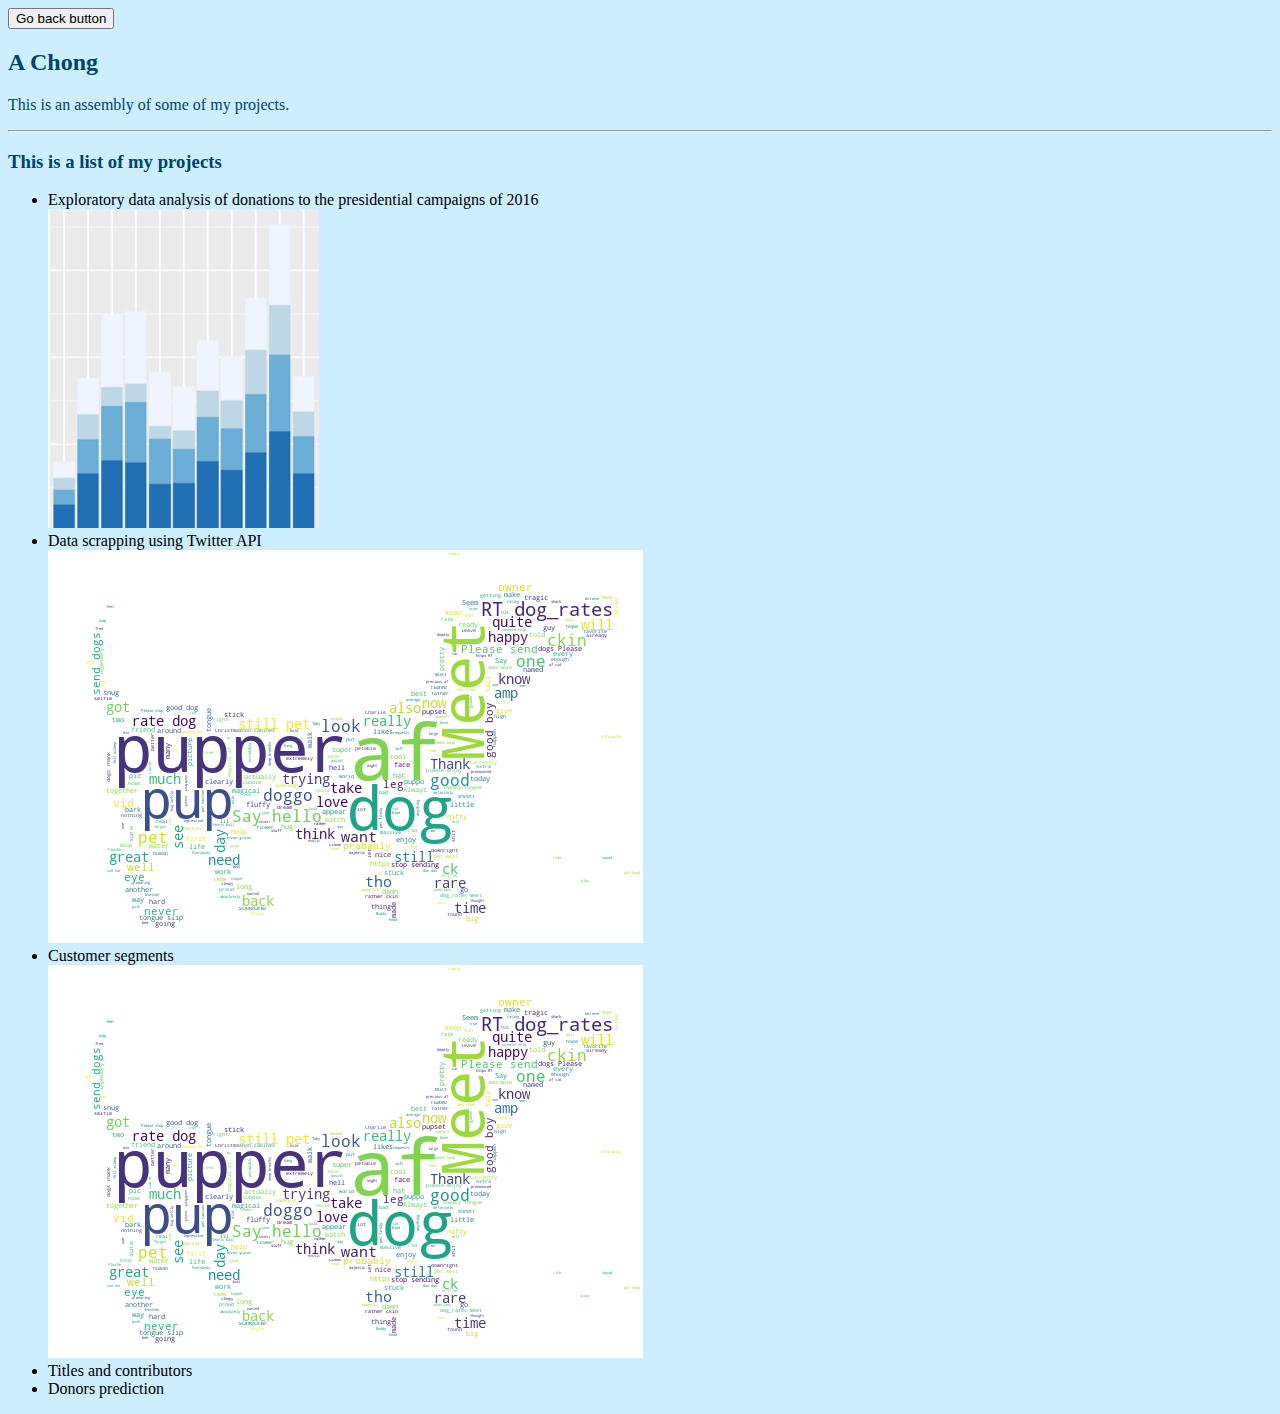
==== index.html @ 918612e6 "Update index.html" ====
<!DOCTYPE html>
<html>
    <!-- html comment -->
    <head>
        <meta charset="utf-8">        
        <title> A-Chong </title>
        <style>
            /* CSS styling always goes between the tag <style><//style> in the head section
            of the html tree */
            /* #unique-identifier-of-this-par { color: green; }*/
            body {
                background-color: #cceeff;
            }
            .text-colored{
                color: #004466;
            }
        </style>
    </head>
    <body>
       <button>Go back button</button>
       <h2 class="text-colored">A Chong</h2>
        <div>
            <p class="text-colored"> This is an assembly of some of my projects.</p>
            <p class="text-colored">     </p>
        </div>
        <hr>
        <div>
            <h3 class="text-colored"> This is a list of my projects</h3>
            <p></p>
            <ul>
                <li>Exploratory data analysis of donations to the presidential campaigns of 2016 <br/>
                    <a href="EDA_elections_NY_2016.html">
                        <img src="img/EDA.png" alt="short description">
                    </a> </li>
                
                <li>Data scrapping using Twitter API <br/>
                    <a href="customer_segments.html">
                        <img src="img/dog_wordcloud.png" alt="short description">
                    </a> </li>
                
                <li>Customer segments <br/>
                    <a href="data_wrangling_dog_ratings.html">
                        <img src="img/dog_wordcloud.png" alt="short description">
                    </a> </li>
                
                <li>Titles and contributors</li>
                <li>Donors prediction</li>                
            </ul>
           </div>
       
    </body>
</html>
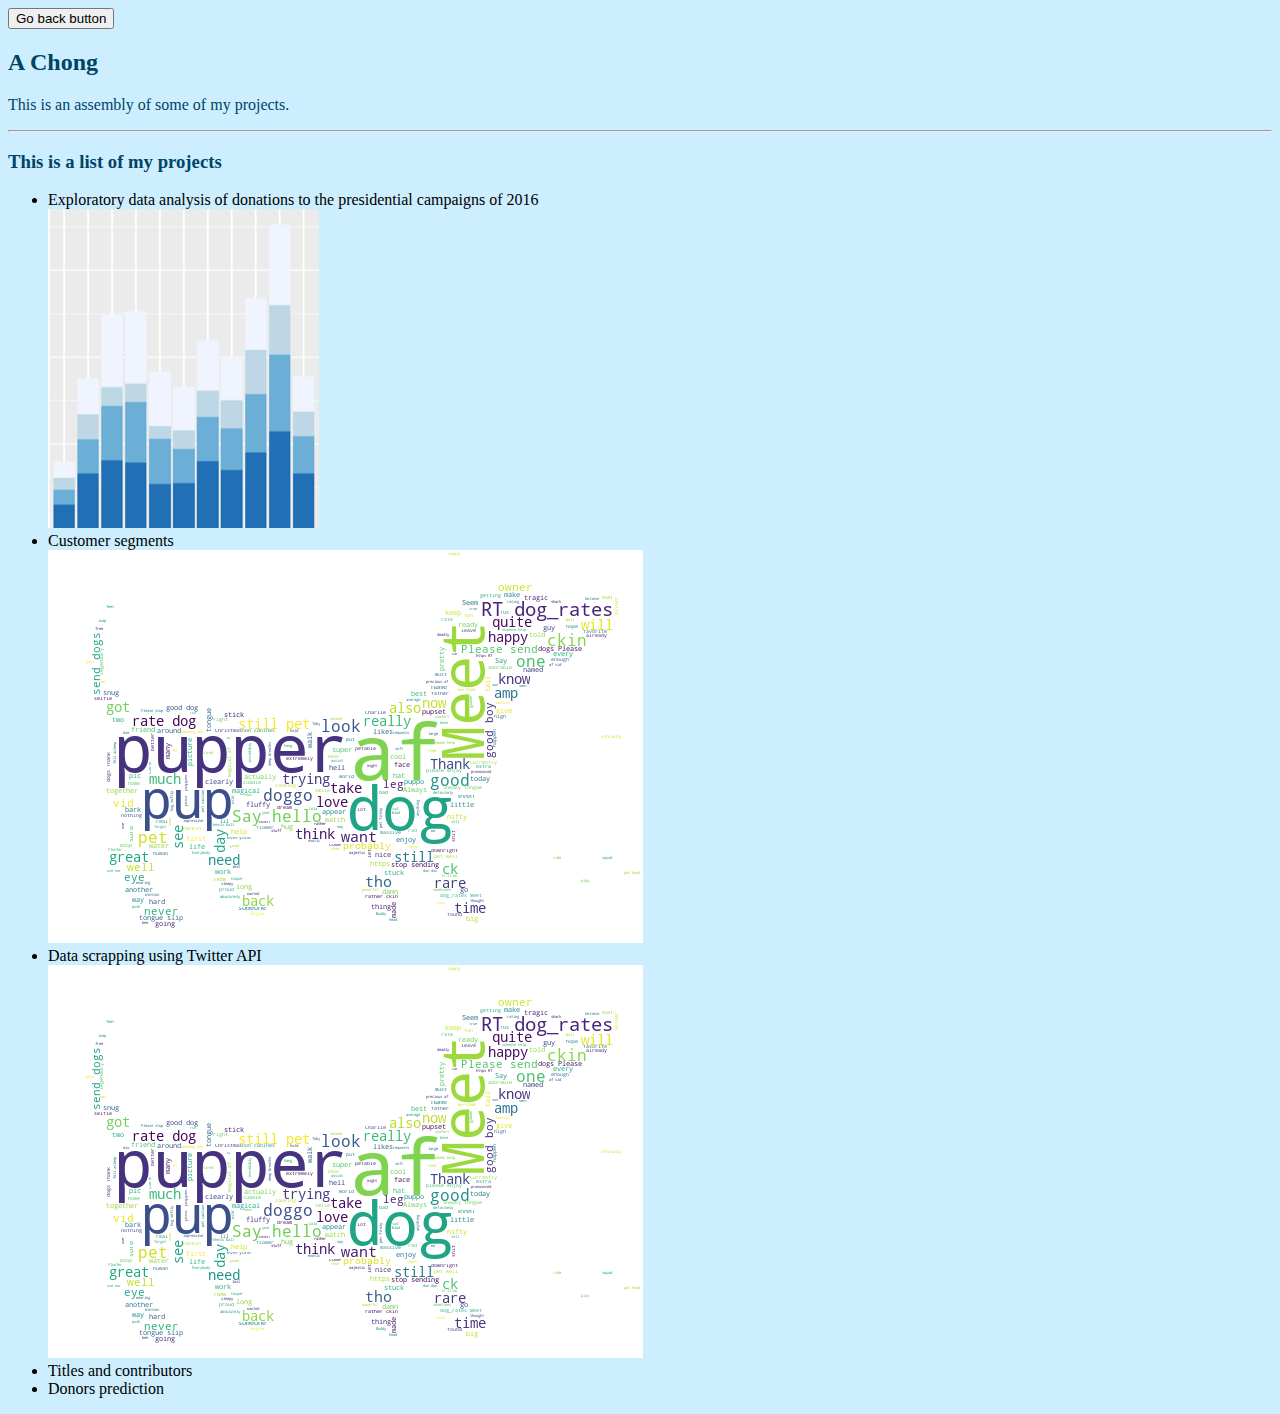
==== commit 3e6b6a14: "Update index.html" ====
--- a/index.html
+++ b/index.html
@@ -33,12 +33,12 @@
                         <img src="img/EDA.png" alt="short description">
                     </a> </li>
                 
-                <li>Data scrapping using Twitter API <br/>
+                <li>Customer segments <br/>
                     <a href="customer_segments.html">
                         <img src="img/dog_wordcloud.png" alt="short description">
                     </a> </li>
                 
-                <li>Customer segments <br/>
+                <li>Data scrapping using Twitter API <br/>
                     <a href="data_wrangling_dog_ratings.html">
                         <img src="img/dog_wordcloud.png" alt="short description">
                     </a> </li>
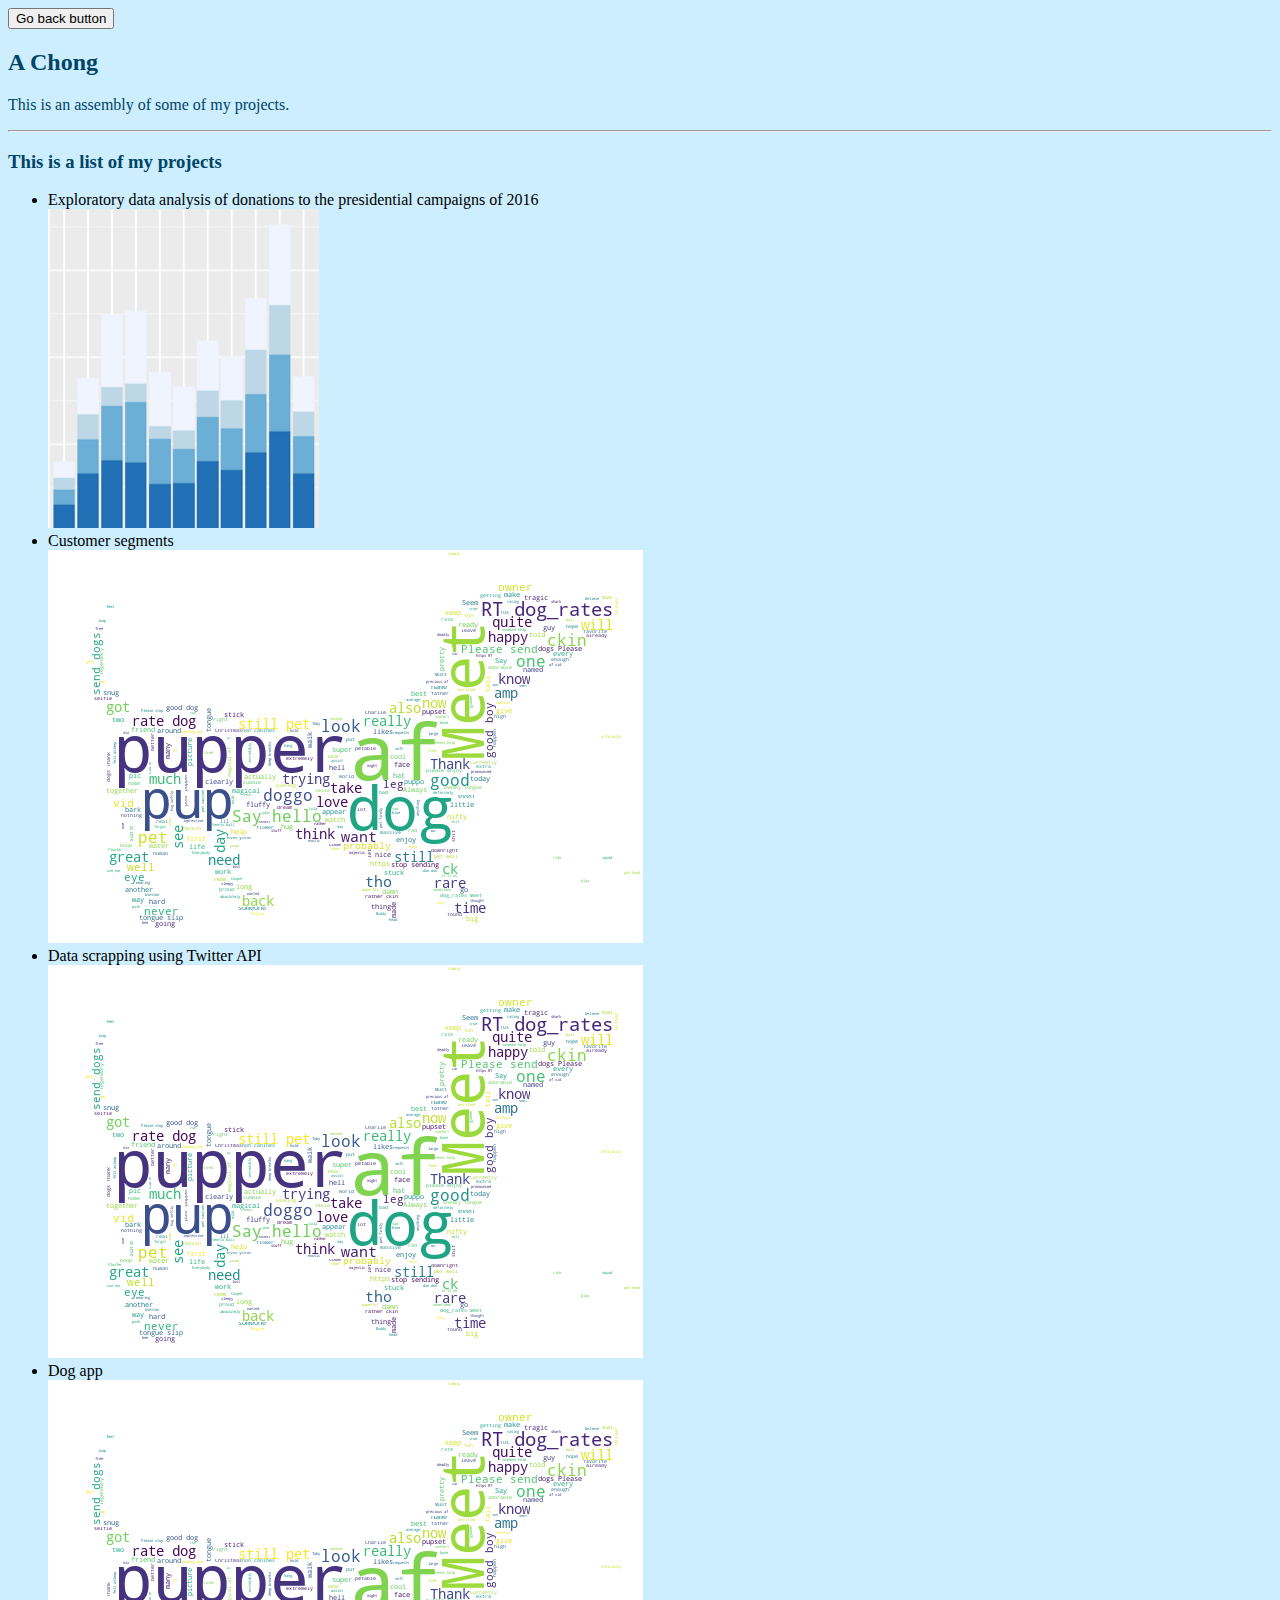
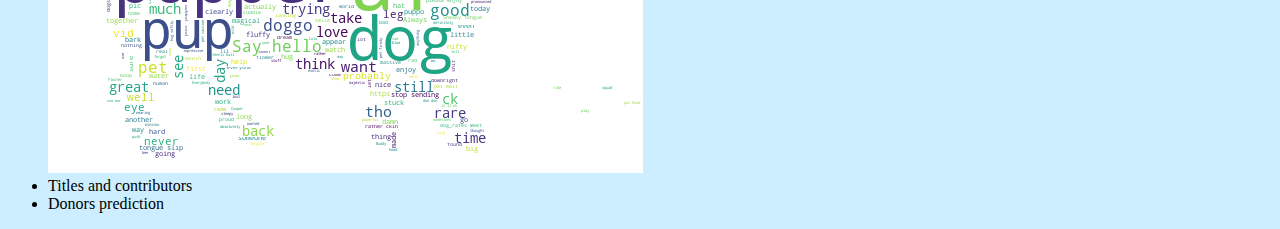
==== commit 9af7e77e: "Update index.html" ====
--- a/index.html
+++ b/index.html
@@ -43,6 +43,12 @@
                         <img src="img/dog_wordcloud.png" alt="short description">
                     </a> </li>
                 
+                <li>Dog app <br/>
+                    <a href="dog_app.html">
+                        <img src="img/dog_wordcloud.png" alt="short description">
+                    </a> </li>
+                
+                
                 <li>Titles and contributors</li>
                 <li>Donors prediction</li>                
             </ul>
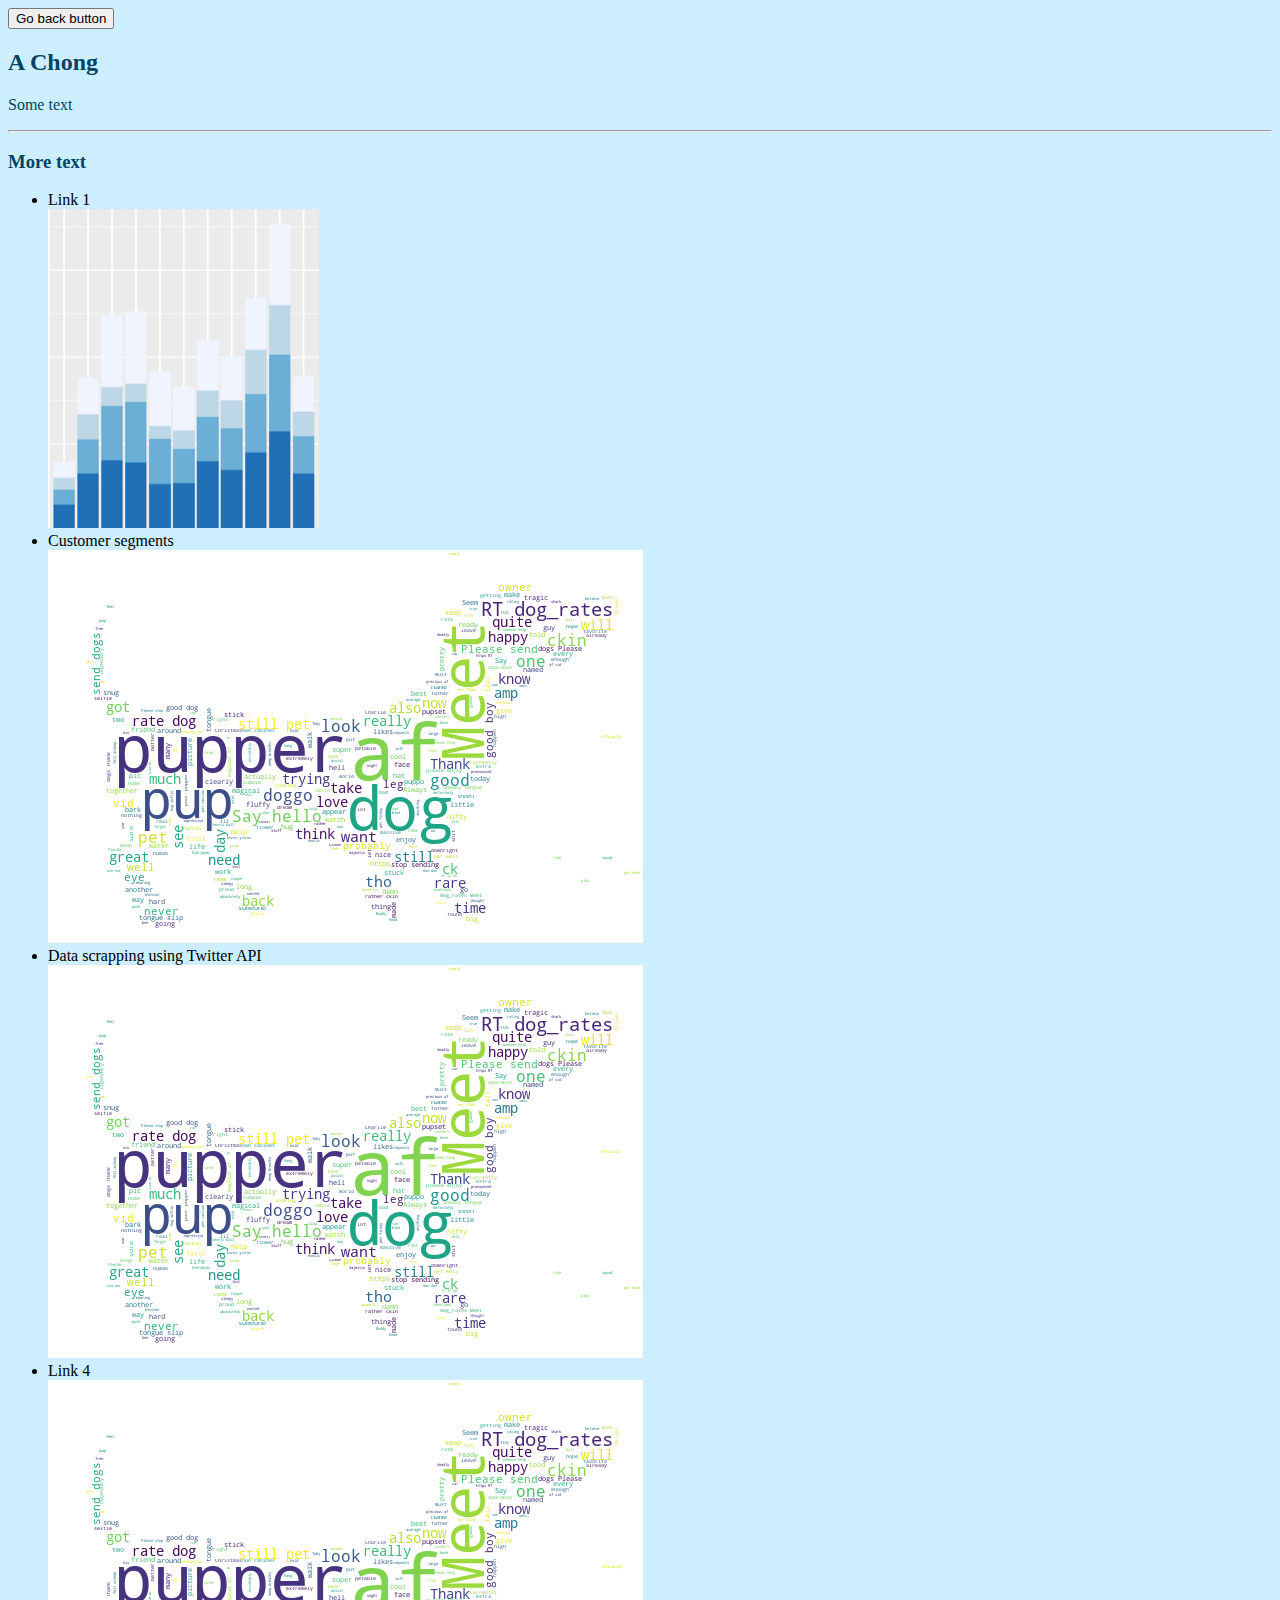
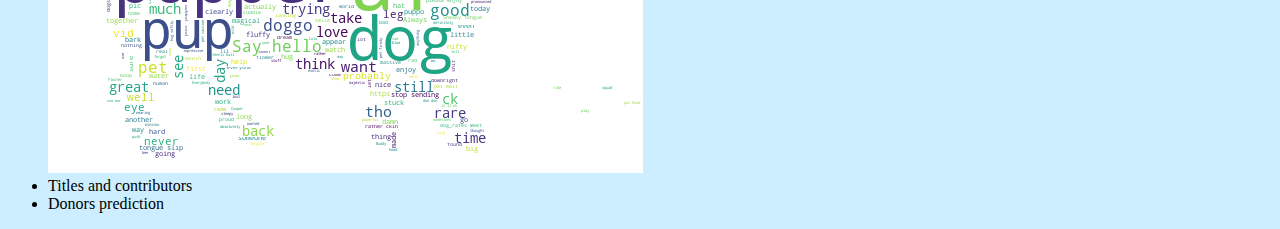
==== commit 048e8f14: "Update index.html to make it less half-way serious" ====
--- a/index.html
+++ b/index.html
@@ -20,15 +20,15 @@
        <button>Go back button</button>
        <h2 class="text-colored">A Chong</h2>
         <div>
-            <p class="text-colored"> This is an assembly of some of my projects.</p>
+            <p class="text-colored"> Some text </p>
             <p class="text-colored">     </p>
         </div>
         <hr>
         <div>
-            <h3 class="text-colored"> This is a list of my projects</h3>
+            <h3 class="text-colored"> More text </h3>
             <p></p>
             <ul>
-                <li>Exploratory data analysis of donations to the presidential campaigns of 2016 <br/>
+                <li>Link 1 <br/>
                     <a href="EDA_elections_NY_2016.html">
                         <img src="img/EDA.png" alt="short description">
                     </a> </li>
@@ -43,7 +43,7 @@
                         <img src="img/dog_wordcloud.png" alt="short description">
                     </a> </li>
                 
-                <li>Dog app <br/>
+                <li>Link 4 <br/>
                     <a href="dog_app.html">
                         <img src="img/dog_wordcloud.png" alt="short description">
                     </a> </li>
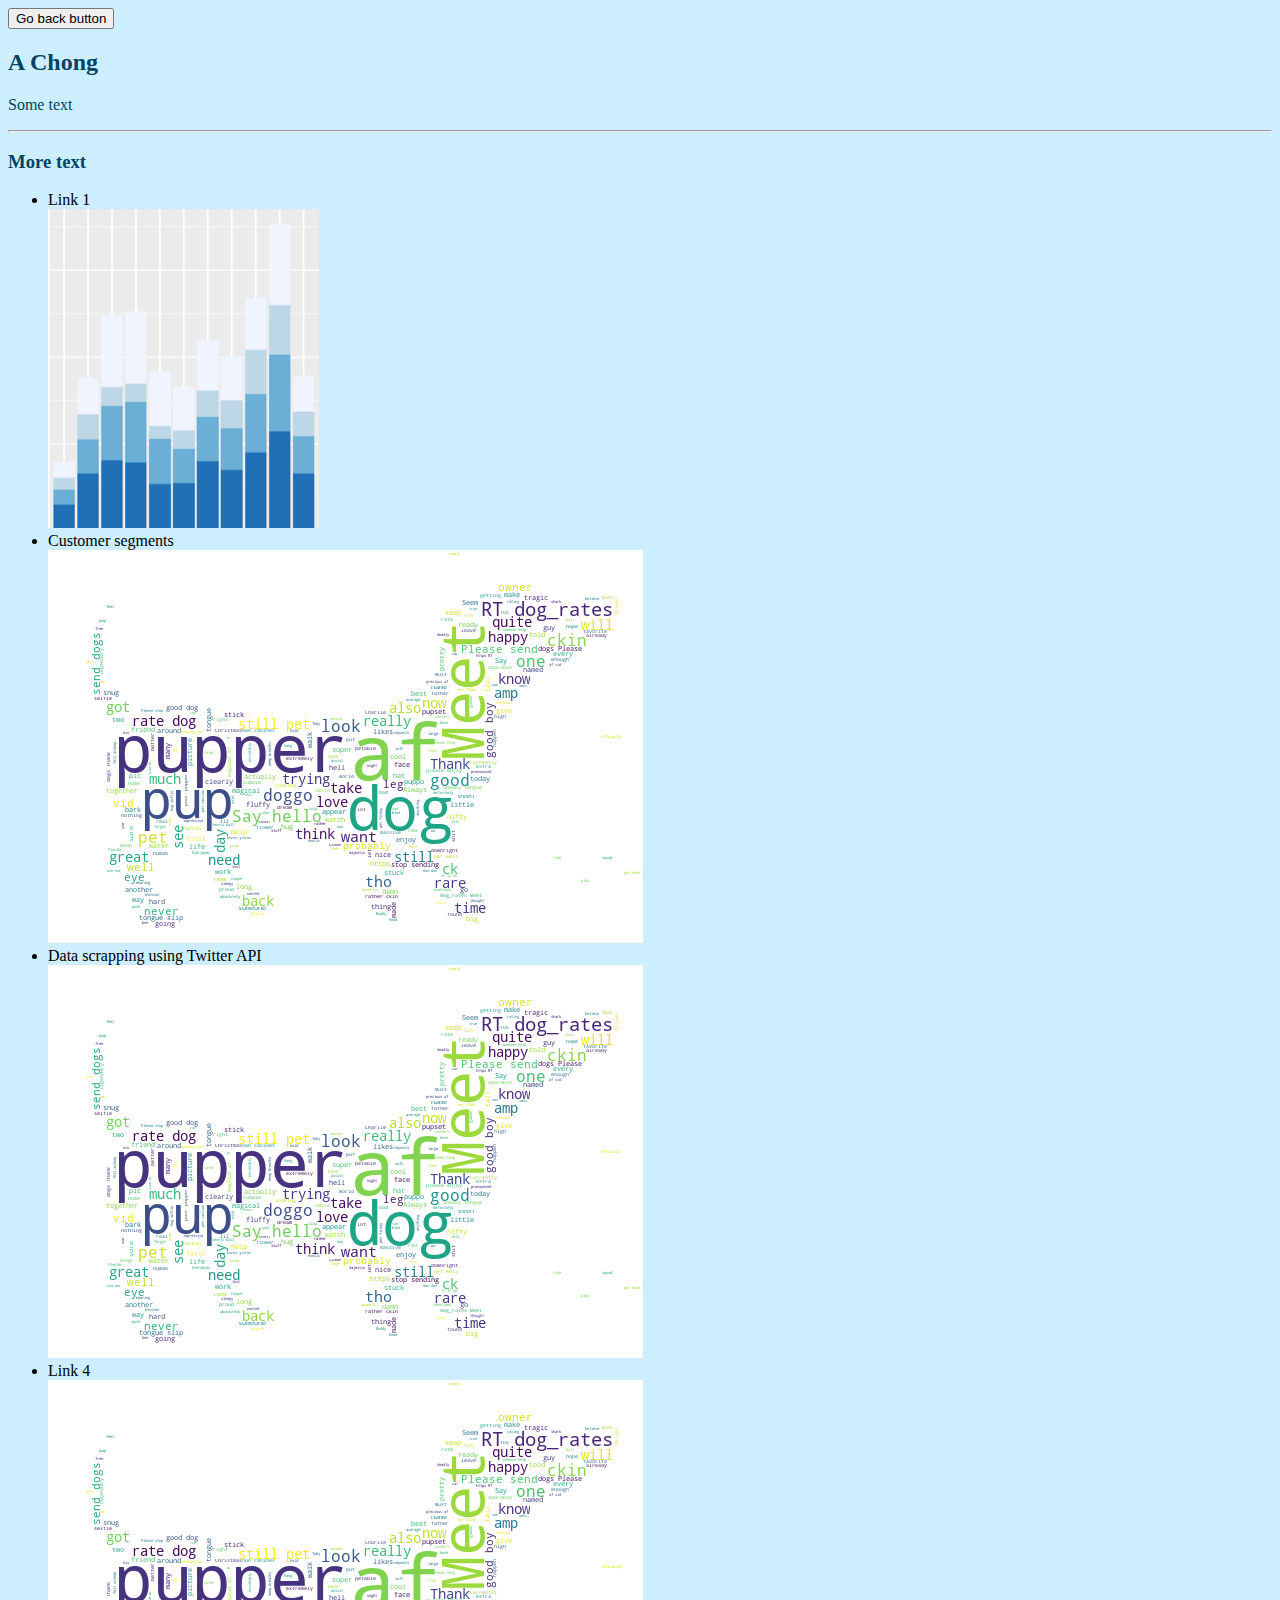
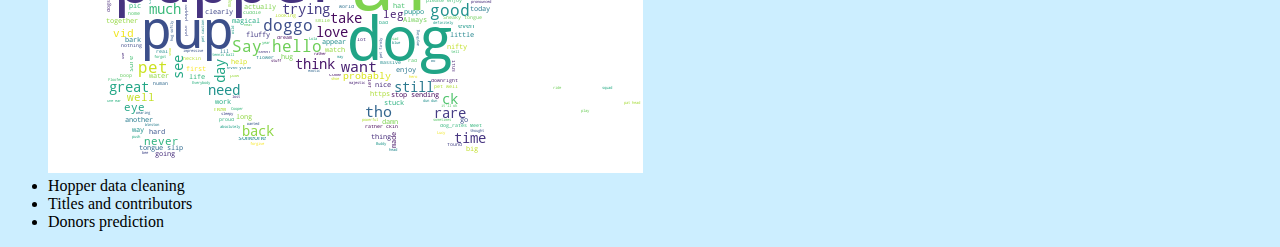
==== commit a40f202e: "Adding link to Hopper analysis 1" ====
--- a/index.html
+++ b/index.html
@@ -48,6 +48,11 @@
                         <img src="img/dog_wordcloud.png" alt="short description">
                     </a> </li>
                 
+                <li>Hopper data cleaning <br/>
+                    <a href="Hopper homework 1 - Data processing -- new variables, cleaning, etc.html">
+                    </a> </li>
+                
+                
                 
                 <li>Titles and contributors</li>
                 <li>Donors prediction</li>                
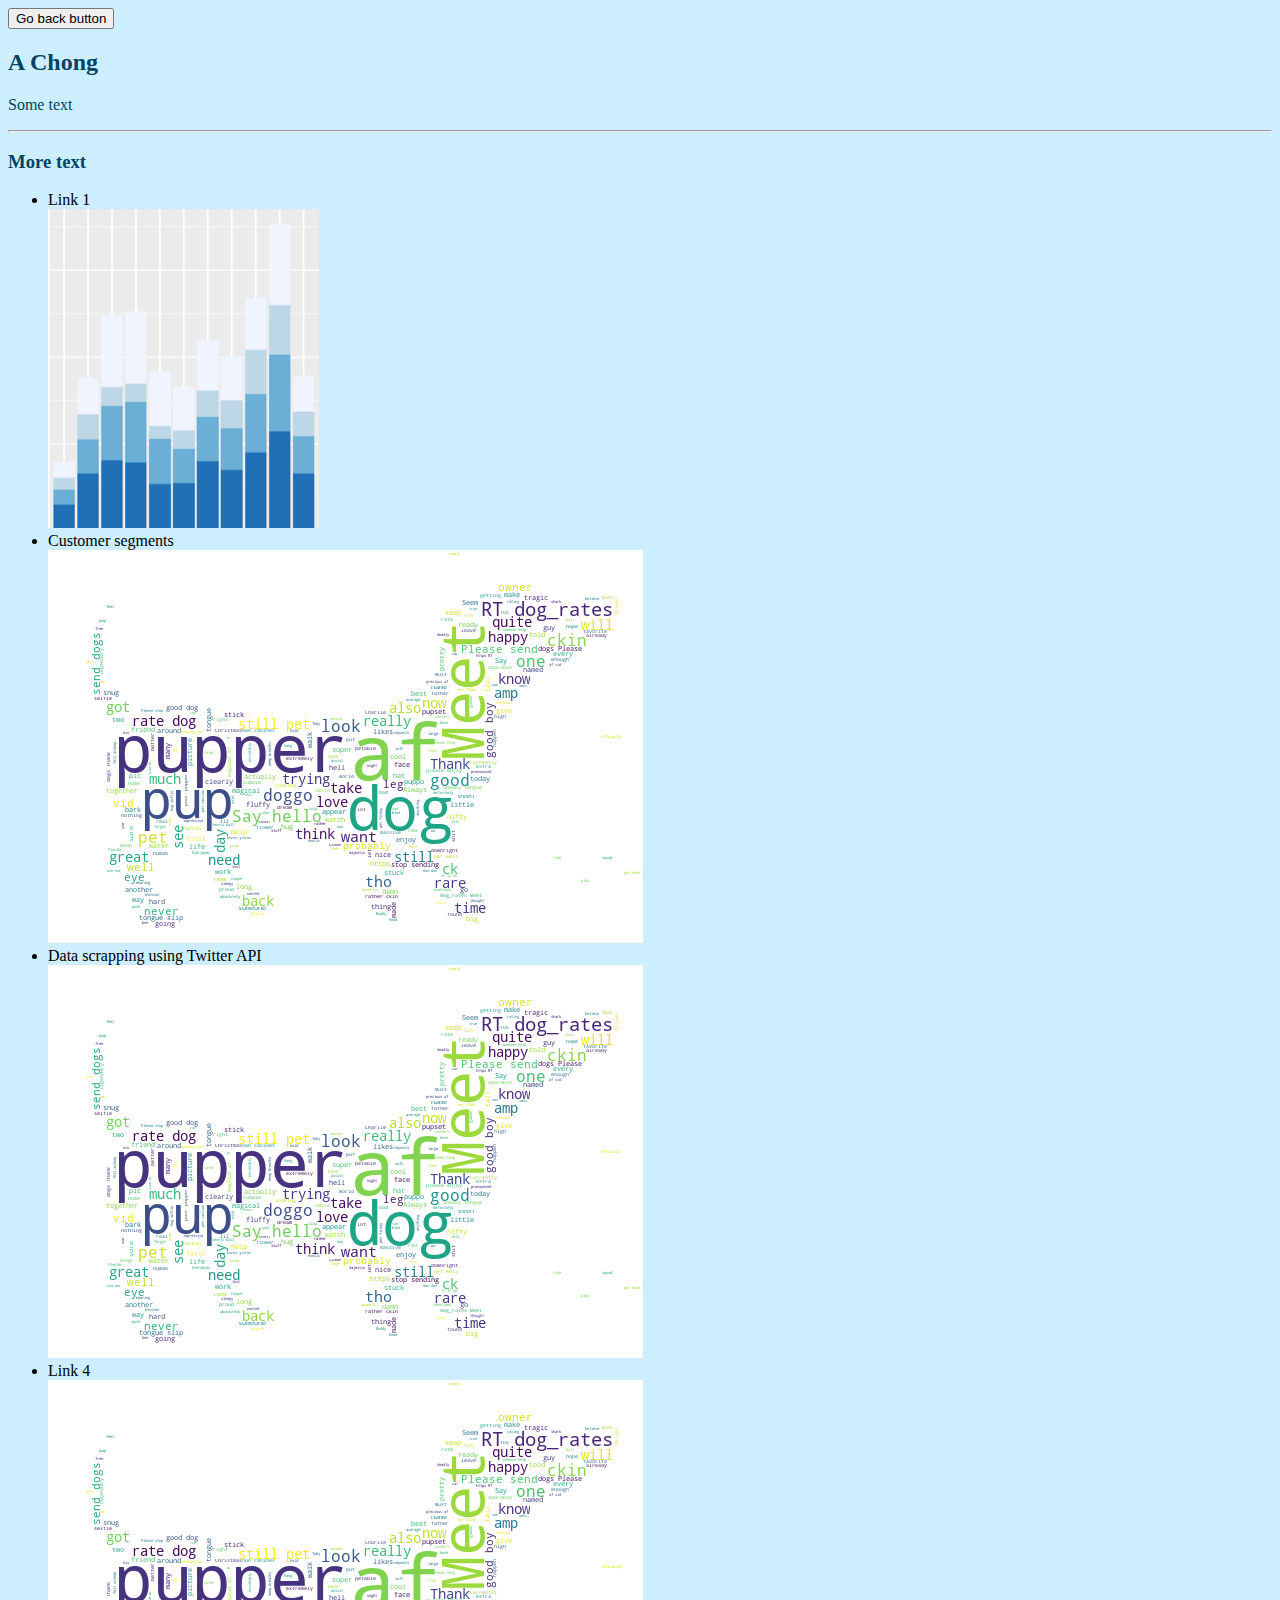
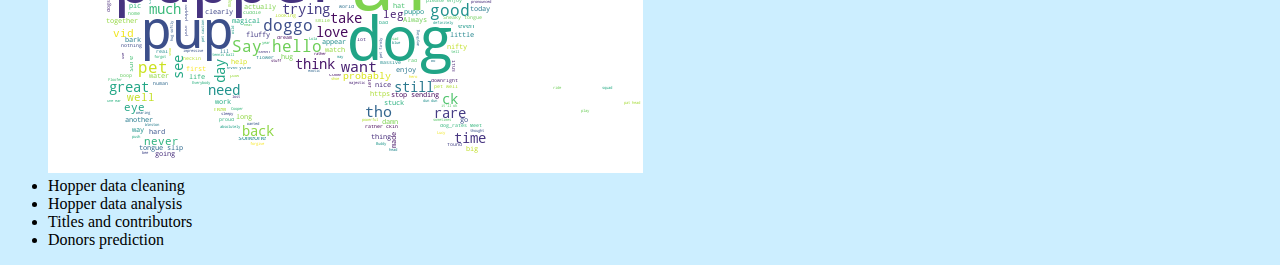
==== commit d42efe21: "Adding Hopper - Data analysis.html" ====
--- a/index.html
+++ b/index.html
@@ -52,7 +52,10 @@
                     <a href="Hopper homework 1 - Data processing -- new variables, cleaning, etc.html">
                     </a> </li>
                 
-                
+                <li>Hopper data analysis <br/>
+                    <a href="Hopper - Data analysis.html">
+                    </a> </li>
+                                
                 
                 <li>Titles and contributors</li>
                 <li>Donors prediction</li>                
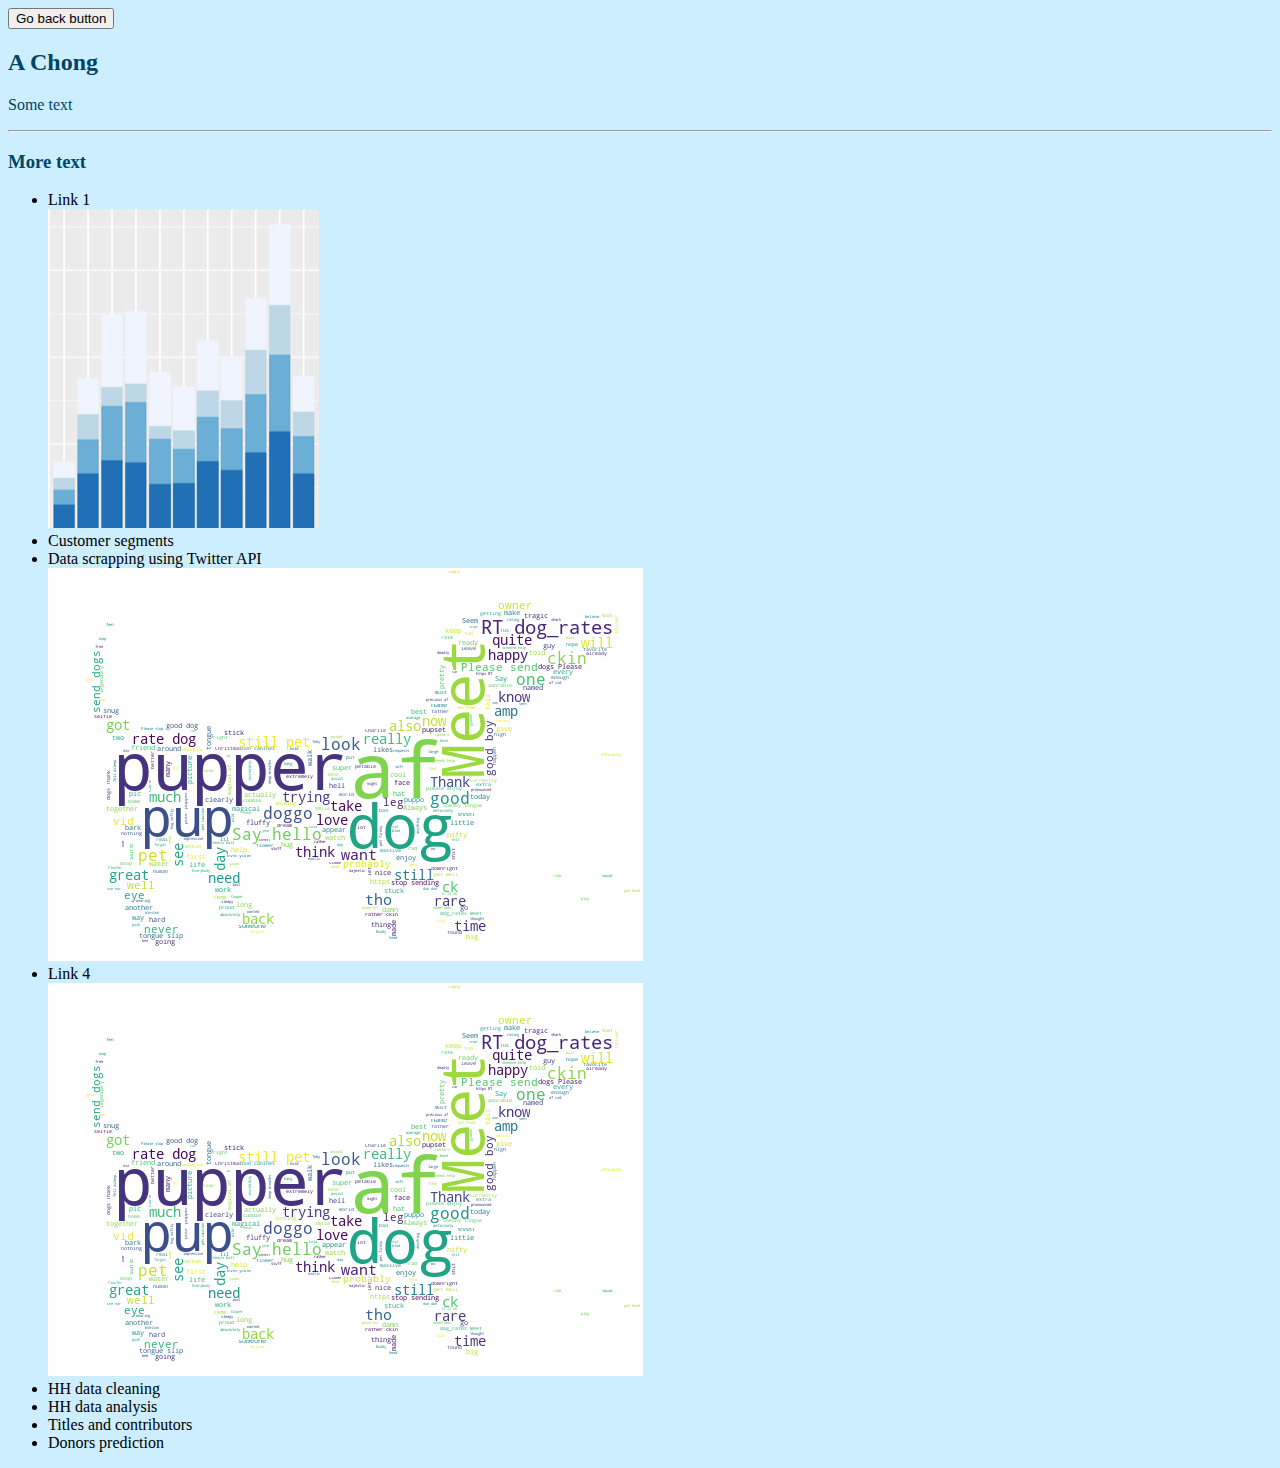
==== commit f5793115: "Renaming to HH" ====
--- a/index.html
+++ b/index.html
@@ -35,7 +35,6 @@
                 
                 <li>Customer segments <br/>
                     <a href="customer_segments.html">
-                        <img src="img/dog_wordcloud.png" alt="short description">
                     </a> </li>
                 
                 <li>Data scrapping using Twitter API <br/>
@@ -48,12 +47,12 @@
                         <img src="img/dog_wordcloud.png" alt="short description">
                     </a> </li>
                 
-                <li>Hopper data cleaning <br/>
-                    <a href="Hopper homework 1 - Data processing -- new variables, cleaning, etc.html">
+                <li>HH data cleaning <br/>
+                    <a href="HH - Data processing -- new variables, cleaning, etc.html">
                     </a> </li>
                 
-                <li>Hopper data analysis <br/>
-                    <a href="Hopper - Data analysis.html">
+                <li>HH data analysis <br/>
+                    <a href="HH - Data analysis.html">
                     </a> </li>
                                 
                 
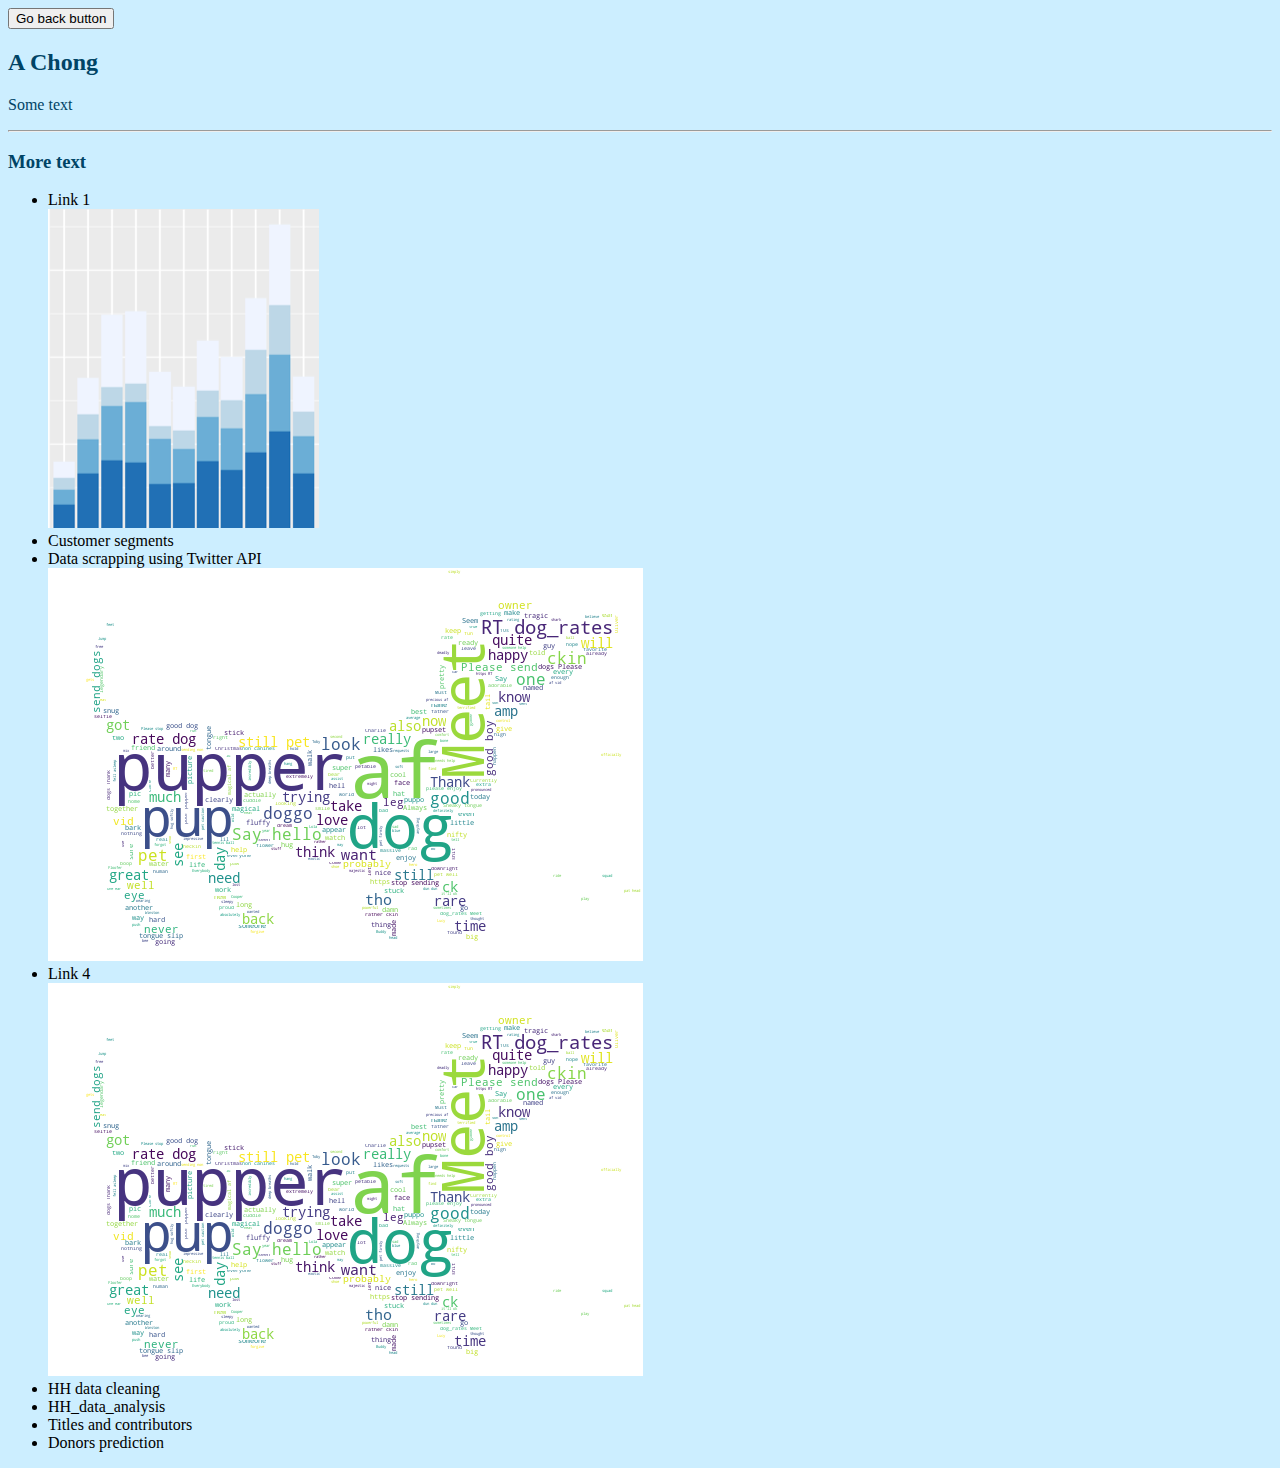
==== commit ce989bba: "dajshdga" ====
--- a/index.html
+++ b/index.html
@@ -51,7 +51,7 @@
                     <a href="HH - Data processing -- new variables, cleaning, etc.html">
                     </a> </li>
                 
-                <li>HH data analysis <br/>
+                <li>HH_data_analysis <br/>
                     <a href="HH - Data analysis.html">
                     </a> </li>
                                 
